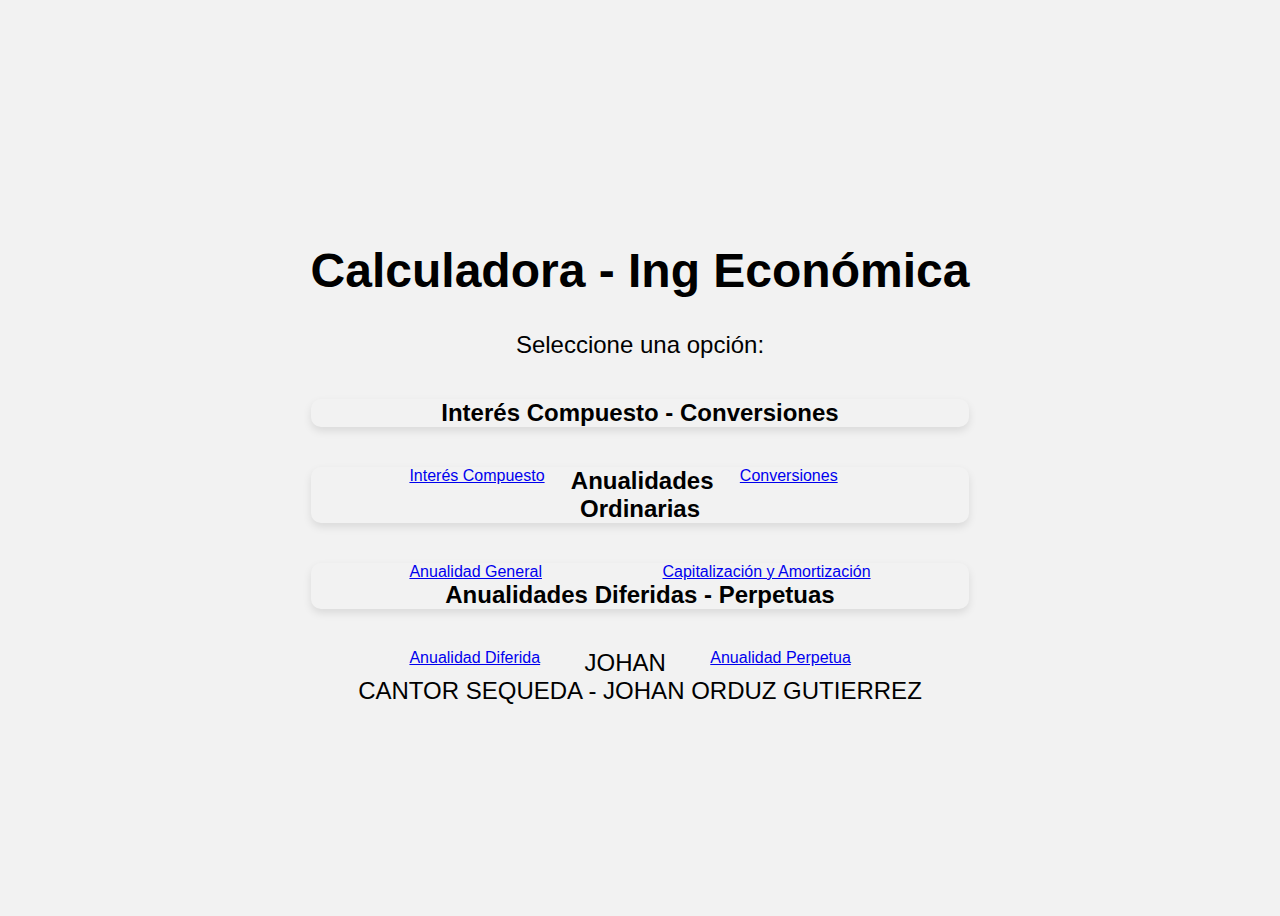
==== docs/index.html @ 84567c77 "Agregando archivos de la carpeta 'docs'" ====
<!DOCTYPE html>
<html lang="es">
<head>
    <meta charset="UTF-8">
    <meta http-equiv="X-UA-Compatible" content="IE=edge">
    <meta name="viewport" content="width=device-width, initial-scale=1.0">
    <link href="https://cdn.jsdelivr.net/npm/bootstrap@5.2.3/dist/css/bootstrap.min.css" rel="stylesheet" integrity="sha384-rbsA2VBKQhggwzxH7pPCaAqO46MgnOM80zW1RWuH61DGLwZJEdK2Kadq2F9CUG65" crossorigin="anonymous">
    <link rel="stylesheet" href="./css/styles.css">
    
</head>
<body>
    <div class="container">
        <div class="card-title text-dark" style="text-align: center;"> 
            <h1 >Calculadora - Ing Económica</h1>
        </div>

        <div class="card-title text-dark" style="text-align: center;"> Seleccione una opción:</div>
        <div class="row mt-5">
            <div class="col-xs-4">
                <div class="card bg-light mb-3" style="text-align: center;">
                    <div class="card-body">
                        <h5 class="card-title text-dark">Interés Compuesto - Conversiones</h5>
                        <a href="./Pages/intereses.html" class="btn btn-dark" style="float: left; margin: 0% 0% 0% 15%;">Interés Compuesto</a>
                        <a href="./Pages/conversiones.html" class="btn btn-dark" style="float: right; margin: 0% 20% 0% 0%;">Conversiones</a>
                    </div>
                </div>
            </div>
            <div class="col-xs-4">
                <div class="card bg-light mb-3" style="text-align: center;">
                    <div class="card-body">
                        <h5 class="card-title text-dark">Anualidades Ordinarias</h5>
                        <a href="./Pages/anualidad-general.html" class="btn btn-dark" style="float: left; margin: 0% 0% 0% 15%;">Anualidad General</a>
                        <a href="./Pages/amortizacion-capitalizacion.html" class="btn btn-dark" style="float: right; margin: 0% 15% 0% 0%;">Capitalización y Amortización</a>
                    </div>
                </div>
            </div>
            <div class="col-xs-4">
                <div class="card bg-light mb-3" style="text-align: center;">
                    <div class="card-body">
                        <h5 class="card-title text-dark">Anualidades Diferidas - Perpetuas</h5>
                        <a href="./Pages/anualidad-diferida.html" class="btn btn-dark" style="float: left; margin: 0% 0% 0% 15%;">Anualidad Diferida</a>
                        <a href="./Pages/renta-perpetua.html" class="btn btn-dark" style="float: right; margin: 0% 18% 0% 0%;">Anualidad Perpetua</a>
                    </div>
                </div>
            </div>
        </div>
        <div class="card-title text-dark" style="text-align: center;">
            <small<b></b> JOHAN CANTOR SEQUEDA - JOHAN ORDUZ GUTIERREZ</small><br>
        </div>
    </div>
    <script type="module" src="./js/main.js"></script>
    <script src="https://cdn.jsdelivr.net/npm/bootstrap@5.2.3/dist/js/bootstrap.bundle.min.js" integrity="sha384-kenU1KFdBIe4zVF0s0G1M5b4hcpxyD9F7jL+jjXkk+Q2h455rYXK/7HAuoJl+0I4" crossorigin="anonymous"></script>
</body>
</html>
---- docs/css/styles.css ----
body {
    display: flex;
    justify-content: center;
    align-items: center;
    min-height: 100vh;
    background-color: #f2f2f2; /* Gris elegante */
    font-family: 'Arial', sans-serif;
}

.container {
    margin-top: 50px;
    margin-bottom: 50px;
}

.card {
    border: none;
    border-radius: 10px;
    box-shadow: 0 4px 8px rgba(0, 0, 0, 0.1);
}

.card-body {
    justify-content: center; /* Para justificar el contenido */
}

.card-title {
    font-size: 1.5rem;
    text-align: center; /* Para centrar el título */
}

.card-text {
    font-size: 1rem;
    text-align: justify; /* Para justificar el texto */
}

.btn {
    margin-top: 10px;
}

.text-light {
    color: #ffffff !important;
}
.col-md-4 {
    flex: 0 0 auto;
    width: 51% !important;
}
.row {
    width: 100%;
}
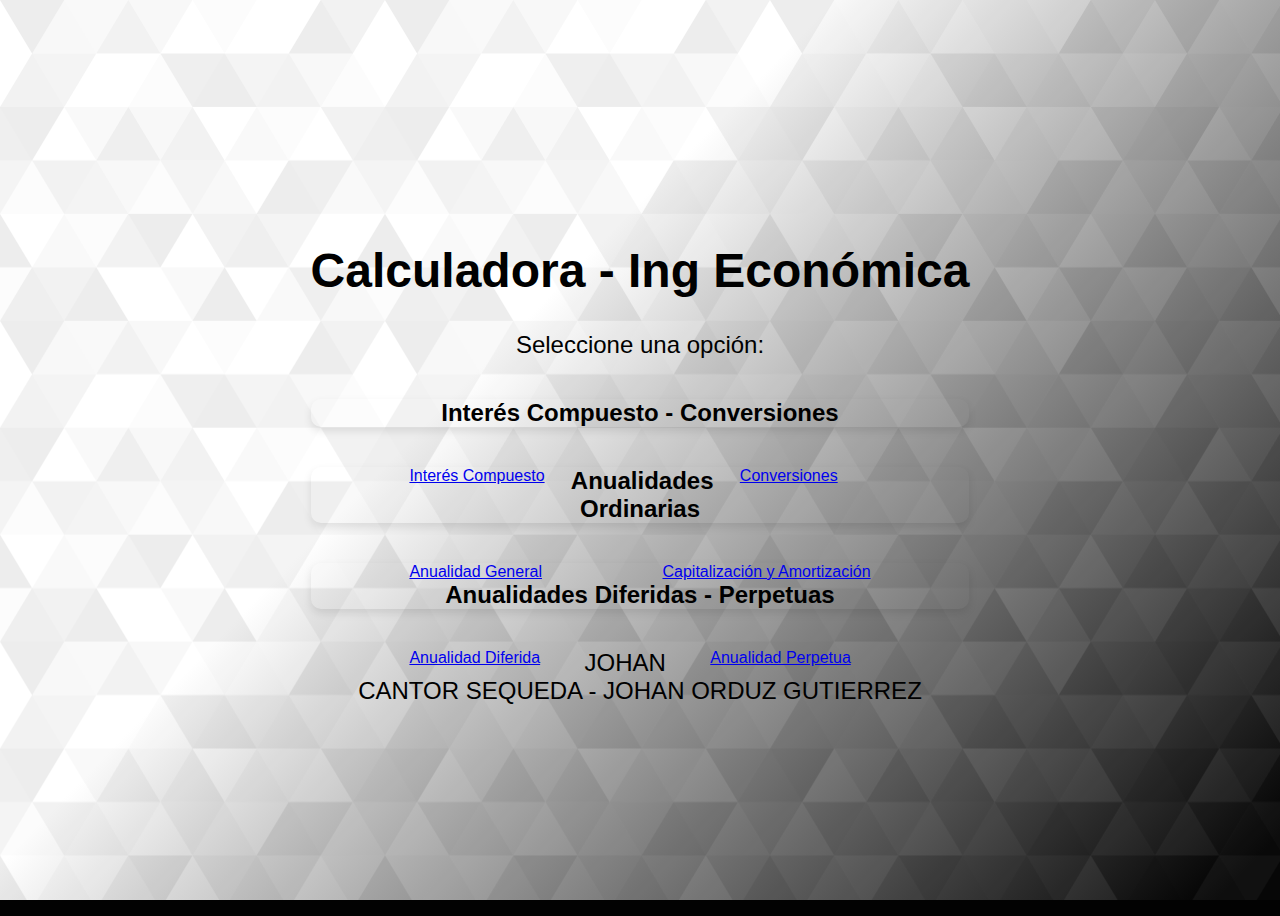
==== commit 4ce2239e: "Agregando archivos de la carpeta 'docs'" ====
--- a/docs/index.html
+++ b/docs/index.html
@@ -8,8 +8,8 @@
     <link rel="stylesheet" href="./css/styles.css">
     
 </head>
-<body>
-    <div class="container">
+<body class="bg">
+    <div class="container rotate-center">
         <div class="card-title text-dark" style="text-align: center;"> 
             <h1 >Calculadora - Ing Económica</h1>
         </div>
@@ -51,4 +51,17 @@
     <script type="module" src="./js/main.js"></script>
     <script src="https://cdn.jsdelivr.net/npm/bootstrap@5.2.3/dist/js/bootstrap.bundle.min.js" integrity="sha384-kenU1KFdBIe4zVF0s0G1M5b4hcpxyD9F7jL+jjXkk+Q2h455rYXK/7HAuoJl+0I4" crossorigin="anonymous"></script>
 </body>
-</html>+</html>
+
+<style>
+    .bg{
+        background-color: #020202;
+background-image: url("data:image/svg+xml,%3Csvg xmlns='http://www.w3.org/2000/svg' width='100%25'%3E%3Cdefs%3E%3ClinearGradient id='a' gradientUnits='userSpaceOnUse' x1='0' x2='0' y1='0' y2='100%25' gradientTransform='rotate(134,960,478)'%3E%3Cstop offset='0' stop-color='%23020202'/%3E%3Cstop offset='1' stop-color='%23FFFFFF'/%3E%3C/linearGradient%3E%3Cpattern patternUnits='userSpaceOnUse' id='b' width='385' height='320.8' x='0' y='0' viewBox='0 0 1080 900'%3E%3Cg fill-opacity='0.07'%3E%3Cpolygon fill='%23444' points='90 150 0 300 180 300'/%3E%3Cpolygon points='90 150 180 0 0 0'/%3E%3Cpolygon fill='%23AAA' points='270 150 360 0 180 0'/%3E%3Cpolygon fill='%23DDD' points='450 150 360 300 540 300'/%3E%3Cpolygon fill='%23999' points='450 150 540 0 360 0'/%3E%3Cpolygon points='630 150 540 300 720 300'/%3E%3Cpolygon fill='%23DDD' points='630 150 720 0 540 0'/%3E%3Cpolygon fill='%23444' points='810 150 720 300 900 300'/%3E%3Cpolygon fill='%23FFF' points='810 150 900 0 720 0'/%3E%3Cpolygon fill='%23DDD' points='990 150 900 300 1080 300'/%3E%3Cpolygon fill='%23444' points='990 150 1080 0 900 0'/%3E%3Cpolygon fill='%23DDD' points='90 450 0 600 180 600'/%3E%3Cpolygon points='90 450 180 300 0 300'/%3E%3Cpolygon fill='%23666' points='270 450 180 600 360 600'/%3E%3Cpolygon fill='%23AAA' points='270 450 360 300 180 300'/%3E%3Cpolygon fill='%23DDD' points='450 450 360 600 540 600'/%3E%3Cpolygon fill='%23999' points='450 450 540 300 360 300'/%3E%3Cpolygon fill='%23999' points='630 450 540 600 720 600'/%3E%3Cpolygon fill='%23FFF' points='630 450 720 300 540 300'/%3E%3Cpolygon points='810 450 720 600 900 600'/%3E%3Cpolygon fill='%23DDD' points='810 450 900 300 720 300'/%3E%3Cpolygon fill='%23AAA' points='990 450 900 600 1080 600'/%3E%3Cpolygon fill='%23444' points='990 450 1080 300 900 300'/%3E%3Cpolygon fill='%23222' points='90 750 0 900 180 900'/%3E%3Cpolygon points='270 750 180 900 360 900'/%3E%3Cpolygon fill='%23DDD' points='270 750 360 600 180 600'/%3E%3Cpolygon points='450 750 540 600 360 600'/%3E%3Cpolygon points='630 750 540 900 720 900'/%3E%3Cpolygon fill='%23444' points='630 750 720 600 540 600'/%3E%3Cpolygon fill='%23AAA' points='810 750 720 900 900 900'/%3E%3Cpolygon fill='%23666' points='810 750 900 600 720 600'/%3E%3Cpolygon fill='%23999' points='990 750 900 900 1080 900'/%3E%3Cpolygon fill='%23999' points='180 0 90 150 270 150'/%3E%3Cpolygon fill='%23444' points='360 0 270 150 450 150'/%3E%3Cpolygon fill='%23FFF' points='540 0 450 150 630 150'/%3E%3Cpolygon points='900 0 810 150 990 150'/%3E%3Cpolygon fill='%23222' points='0 300 -90 450 90 450'/%3E%3Cpolygon fill='%23FFF' points='0 300 90 150 -90 150'/%3E%3Cpolygon fill='%23FFF' points='180 300 90 450 270 450'/%3E%3Cpolygon fill='%23666' points='180 300 270 150 90 150'/%3E%3Cpolygon fill='%23222' points='360 300 270 450 450 450'/%3E%3Cpolygon fill='%23FFF' points='360 300 450 150 270 150'/%3E%3Cpolygon fill='%23444' points='540 300 450 450 630 450'/%3E%3Cpolygon fill='%23222' points='540 300 630 150 450 150'/%3E%3Cpolygon fill='%23AAA' points='720 300 630 450 810 450'/%3E%3Cpolygon fill='%23666' points='720 300 810 150 630 150'/%3E%3Cpolygon fill='%23FFF' points='900 300 810 450 990 450'/%3E%3Cpolygon fill='%23999' points='900 300 990 150 810 150'/%3E%3Cpolygon points='0 600 -90 750 90 750'/%3E%3Cpolygon fill='%23666' points='0 600 90 450 -90 450'/%3E%3Cpolygon fill='%23AAA' points='180 600 90 750 270 750'/%3E%3Cpolygon fill='%23444' points='180 600 270 450 90 450'/%3E%3Cpolygon fill='%23444' points='360 600 270 750 450 750'/%3E%3Cpolygon fill='%23999' points='360 600 450 450 270 450'/%3E%3Cpolygon fill='%23666' points='540 600 630 450 450 450'/%3E%3Cpolygon fill='%23222' points='720 600 630 750 810 750'/%3E%3Cpolygon fill='%23FFF' points='900 600 810 750 990 750'/%3E%3Cpolygon fill='%23222' points='900 600 990 450 810 450'/%3E%3Cpolygon fill='%23DDD' points='0 900 90 750 -90 750'/%3E%3Cpolygon fill='%23444' points='180 900 270 750 90 750'/%3E%3Cpolygon fill='%23FFF' points='360 900 450 750 270 750'/%3E%3Cpolygon fill='%23AAA' points='540 900 630 750 450 750'/%3E%3Cpolygon fill='%23FFF' points='720 900 810 750 630 750'/%3E%3Cpolygon fill='%23222' points='900 900 990 750 810 750'/%3E%3Cpolygon fill='%23222' points='1080 300 990 450 1170 450'/%3E%3Cpolygon fill='%23FFF' points='1080 300 1170 150 990 150'/%3E%3Cpolygon points='1080 600 990 750 1170 750'/%3E%3Cpolygon fill='%23666' points='1080 600 1170 450 990 450'/%3E%3Cpolygon fill='%23DDD' points='1080 900 1170 750 990 750'/%3E%3C/g%3E%3C/pattern%3E%3C/defs%3E%3Crect x='0' y='0' fill='url(%23a)' width='100%25' height='100%25'/%3E%3Crect x='0' y='0' fill='url(%23b)' width='100%25' height='100%25'/%3E%3C/svg%3E");
+background-attachment: fixed;
+background-size: cover;
+    }
+
+
+.rotate-center{animation:rotate-center 0.4s} @keyframes rotate-center{0%{transform:rotate(0)}100%{transform:rotate(360deg)}}
+
+</style>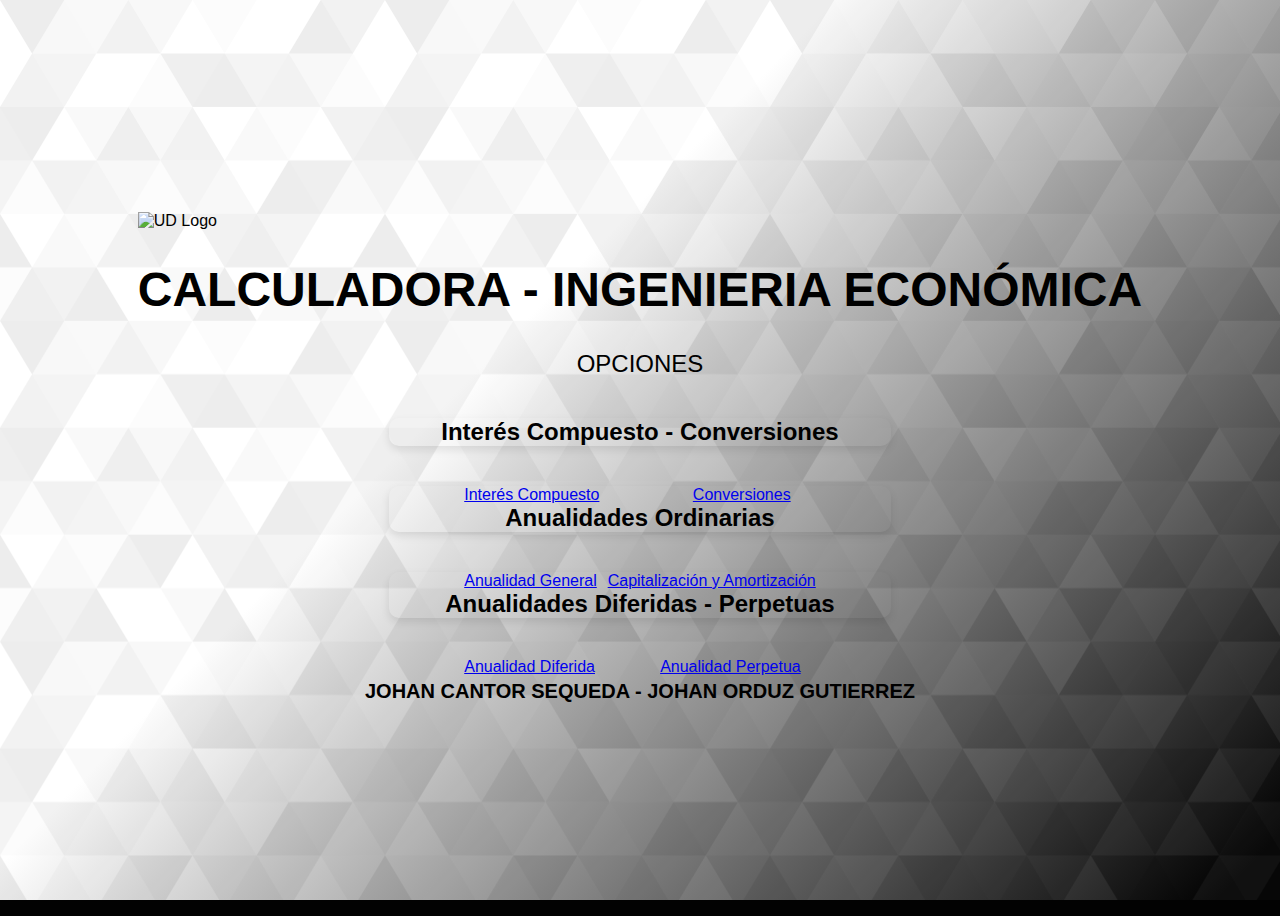
==== commit d8b670a9: "estilos" ====
--- a/docs/index.html
+++ b/docs/index.html
@@ -6,15 +6,15 @@
     <meta name="viewport" content="width=device-width, initial-scale=1.0">
     <link href="https://cdn.jsdelivr.net/npm/bootstrap@5.2.3/dist/css/bootstrap.min.css" rel="stylesheet" integrity="sha384-rbsA2VBKQhggwzxH7pPCaAqO46MgnOM80zW1RWuH61DGLwZJEdK2Kadq2F9CUG65" crossorigin="anonymous">
     <link rel="stylesheet" href="./css/styles.css">
-    
 </head>
 <body class="bg">
-    <div class="container rotate-center">
+    <div class="container">
+        <img src="https://i2.wp.com/comunidad.udistrital.edu.co/forofuturotechsociales/files/2018/07/LOGO_UD_ORG.jpg?fit=500%2C500&ssl=1" alt="UD Logo" class="position-absolute top-0 start-0 mt-3 ms-3" style="width: 10%; height: auto; z-index: 1;">
         <div class="card-title text-dark" style="text-align: center;"> 
-            <h1 >Calculadora - Ing Económica</h1>
+            <h1 >CALCULADORA - INGENIERIA ECONÓMICA</h1>
         </div>
 
-        <div class="card-title text-dark" style="text-align: center;"> Seleccione una opción:</div>
+        <div class="card-title text-dark" style="text-align: center;"> OPCIONES</div>
         <div class="row mt-5">
             <div class="col-xs-4">
                 <div class="card bg-light mb-3" style="text-align: center;">
@@ -45,13 +45,15 @@
             </div>
         </div>
         <div class="card-title text-dark" style="text-align: center;">
-            <small<b></b> JOHAN CANTOR SEQUEDA - JOHAN ORDUZ GUTIERREZ</small><br>
+            <small><b>JOHAN CANTOR SEQUEDA - JOHAN ORDUZ GUTIERREZ</b></small><br>
         </div>
     </div>
+
     <script type="module" src="./js/main.js"></script>
     <script src="https://cdn.jsdelivr.net/npm/bootstrap@5.2.3/dist/js/bootstrap.bundle.min.js" integrity="sha384-kenU1KFdBIe4zVF0s0G1M5b4hcpxyD9F7jL+jjXkk+Q2h455rYXK/7HAuoJl+0I4" crossorigin="anonymous"></script>
 </body>
 </html>
+
 
 <style>
     .bg{
--- a/docs/css/styles.css
+++ b/docs/css/styles.css
@@ -44,5 +44,6 @@
     width: 51% !important;
 }
 .row {
-    width: 100%;
+    margin: auto;
+    width: 50%;
 }  